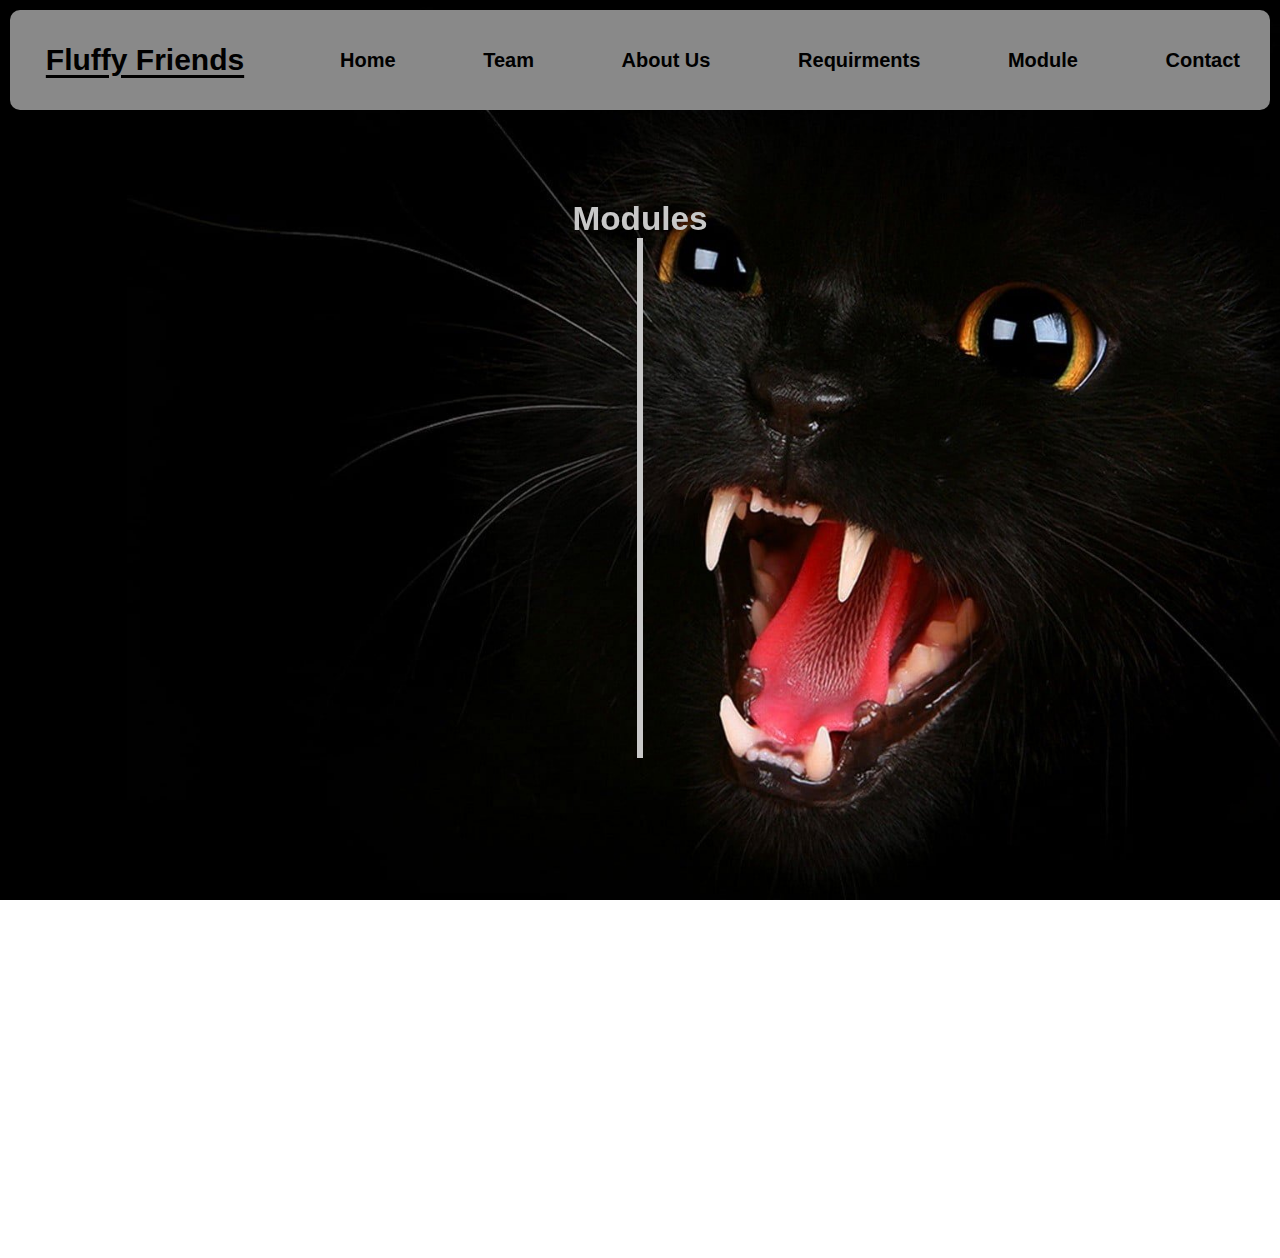
==== my_project/module.html @ fb20323d "Add files via upload" ====
<!DOCTYPE html>
<html>
  <head>
    <title>Home Page</title>
    <link rel="stylesheet" type="text/css" href="index.css">
    <style>
      *{
  margin: 0;
  padding: 0;
  box-sizing: border-box;
  font-family: Arial, sans-serif;
}
    </style>
  </head>
  <body class="module-body">
    <div class="header1">
      <div class="left">
        <p>Fluffy Friends</p>
      </div>
      <div class="right">
        <ul class="header-ul">
          <li class="header-li"><a class="header-link" href="index.html">Home</a></li>
          <li class="header-li"><a class="header-link" href="team.html">Team</a></li>
          <li class="header-li"><a class="header-link" href="about.html">About Us</a></li>
          <li class="header-li"><a class="header-link" href="requirement.html">Requirments</a></li>
          <li class="header-li"><a class="header-link" href="module.html">Module</a></li>
          <li class="header-li"><a class="header-link" href="contact.html">Contact</a></li>
        </ul>
      </div>
    </div>
    <h1 class="module-title">Modules</h1>
    <div class="module">

        <div class="container left-container">
            <img src="istockphoto-1022679014-612x612.jpg">
            <div class="text-box">
                <p>Vet Appointment</p>
                <p>Vet Home Visit</p>
                <p>Vet Online Consulting</p>
                <span class="left-container-arrow"></span>
            </div>
        </div>

        <div class="container right-container">
            <img src="istockphoto-1022679014-612x612.jpg">
            <div class="text-box">
                <p>Online Medication</p>
                <p>Pet Food Purchase</p>
                <span class="right-container-arrow"></span>
            </div>
        </div>

        <div class="container left-container">
            <img src="istockphoto-1022679014-612x612.jpg">
            <div class="text-box">
                <p>Pet Health Record</p>
                <p>Pet Vactinations</p>
                <span class="left-container-arrow"></span>
            </div>
        </div>

        <div class="container right-container">
            <img src="istockphoto-1022679014-612x612.jpg">
            <div class="text-box">
                <p>Pet Adoption/Buy</p>
                <p>Pet Grooming</p>
                <p>Pet Boarding</p>
                <span class="right-container-arrow"></span>
            </div>
        </div>

        <div class="container left-container">
            <img src="istockphoto-1022679014-612x612.jpg">
            <div class="text-box">
                <p>Report an Abuse</p>
                <span class="left-container-arrow"></span>
            </div>
        </div>

    </div>
  </body>
</html>
---- my_project/index.css ----
.home-body {
  background-position: center center;
  background-attachment: fixed;
  background-repeat: no-repeat; background-size: cover;
  background-image: url(home-bg.png);
}
.header{
  display: flex;
  flex-direction: row;
  background-color: rgba(200, 200, 200, 0.17);
  border-radius: 10px;
  align-items: center;
  z-index: 1000;
  position: fixed;
  top: 10px;
  right: 10px;
  left: 10px;
  height: 100px;
}
.header1{
  display: flex;
  flex-direction: row;
  background-color: rgb(137, 137, 137);
  z-index: 100;
  border-radius: 10px;
  align-items: center;
  position: fixed;
  top: 10px;
  right: 10px;
  left: 10px;
  height: 100px;
}
.left{
  font-size: 30px;
  width: 250px;
  text-align: center;
  font-weight: bold;
  margin-right: 50px;
  margin-left: 10px;
}
.left p{
  border-radius: 10px;
  text-decoration: underline;
  text-underline-offset: 5px;
  transition: all 0.2s linear;
}
.left p:hover{
  color: rgb(255, 255, 255);
  background-color: rgb(0, 0, 0);
  box-shadow: 5px 5px 10px rgba(0, 0, 0, 0.7);
}
.right{
  flex: 1;
  font-size: 20px;
  font-weight: 600;
  margin-right: 10px;
}
.right .header-ul{
  display: flex;
  flex-direction: row;
  list-style-type: none;
  padding: 10px;
  justify-content: space-between;
}
.header-li .header-link{
  text-decoration: none;
  border-radius: 10px;
  color: black;
  transition: all 0.2s linear;
}
.header-li .header-link:hover{
  color: rgb(255, 255, 255);
  background-color: rgb(0, 0, 0);
  box-shadow: 5px 5px 10px rgba(0, 0, 0, 0.7);
}
@media only screen and (max-width:930px){
  .home-body{
    background-image: url(home-bg.png);
  }
  .left{
    width: 150px;
    font-size: 25px;
    margin-right: 15px;
    margin-left: 2px;
  }
  .left p{
    padding: 5px;
  }
  .right{
    font-size: 15px;
  }
  .header-ul{
    display: flex;
    justify-content: space-between;
  }
  .header-link{
    padding: 5px;
  }
} 
@media only screen and (max-width:600px){
  .home-body{
    background-image: url(home-bg.png);
  }
  .left{
    width: 100px;
    font-size: 15px;
    margin-right: 15px;
    margin-left: 12px;
  }
  .left p{
    padding: 5px;
  }
  .right{
    font-size: 10px;
  }
  .header-ul{
    display: flex;
    justify-content: space-between;
  }
  .header-link{
    padding: 5px;
  }
}
@media only screen and (min-width:930px){
  .home-body{
    background-image: url(home-bg.png);
  }
  .left p{
    padding: 10px;
  }
  .header-link{
    padding: 10px;
  }
}

/* team */
.team-body{
  display: grid;
  height: 90vh;
  place-items: center;
  background-position: center center;
  background-attachment: fixed;
  background-repeat: no-repeat; background-size: cover;
  background-image: url(team-bg.webp);
}
.team-main{
  display: flex;
  margin-top: 30px;
}
.team-wrapper{
  height: 400px;
  width: 320px;
  position: relative;
  transform-style: preserve-3d;
  perspective: 1000px;
  margin-right: 50px;
  margin-left: 50px;
  top: 100px;
}
.team-wrapper .team-card{
  position: absolute;
  height: 100%;
  width: 100%;
  padding: 5px;
  border-radius: 10px;
  transform: translateY(0deg);
  transform-style: preserve-3d;
  backface-visibility: hidden;
  box-shadow: 0px 10px 15px rgba(0,0,0,0.1);
  background-color: rgba(255, 255, 255, 0.5);
  transition: transform 0.7s cubic-bezier(0.4,0.2,0.2,1);
}
.team-wrapper:hover > .team-front-face{
  transform: rotateY(-180deg);
}
.team-wrapper .team-card img{
  height: 100%;
  width: 100%;
  object-fit: cover;
  border-radius: 10px;
}
.team-wrapper .team-back-face{
  display: flex;
  align-items: center;
  justify-content: space-evenly;
  flex-direction: column;
  transform: rotateY(180deg);
}
.team-wrapper:hover > .team-back-face{
  transform: rotateY(0deg);
}
.team-wrapper .team-back-face img{
  background-color: rgba(56, 56, 56,0.5);
  height: 150px;
  width: 150px;
  padding: 5px;
  border-radius: 50%;
}
.team-wrapper .back-face .info{
  text-align: center;
}
.team-back-face .team-info p{
  font-size: 23px;
  font-weight: 500;
}
.team-member{
  text-align: center;
  font-size: 40px;
  font-weight: bold;
}
@media only screen and (max-width: 768px) {
  .team-main {
    flex-direction: column;
  }

  .team-wrapper {
    margin-right: 20px; 
    margin-bottom: 80px;
    margin-left: 20px;
  }
}

/* about us */
.about-body {
  background-position: center center;
  background-attachment: fixed;
  background-repeat: no-repeat;
  background-size: cover;
  background-image: url(about-bg1.jpg);
}
    .about-div{
      position: relative; 
      top: 100px;
      left: 200px;
      padding: 50px;
    }
    .about-aus{
      position: absolute;
      color: white;
      font-weight: bold;
      font-size: 25px;  
      padding: 10px 35px; 
      top: 80px;
      left: -20px;
      background-color: rgb(0, 0, 0);
      box-shadow: 5px 5px 10px rgb(255, 255, 255);
    }
    .about-key{
      position: absolute;
      color: white;
      font-weight: bold;
      font-size: 25px;  
      padding: 10px 35px; 
      top: 80px;
      left: -20px;
      background-color: black;
      box-shadow: 5px 5px 10px rgb(255, 255, 255);
    }
    .about-why{
      position: absolute;
      color: white;
      font-weight: bold;
      font-size: 25px;  
      padding: 10px 35px; 
      top: 80px;
      left: -20px;
      background-color: rgb(0, 0, 0);
      box-shadow: 5px 5px 10px rgb(255, 255, 255);
    }
    .about-div p{
      height: 100px;
        box-shadow: 5px 5px 10px rgb(255, 255, 255);
        width: 500px;
        line-height: 28px;
        padding: 80px 30px;
        color: white;
        font-size: 20px;
    }
    @media only screen and (max-width:700px){
      .about-div p{
        height: 10px;
          box-shadow: 5px 5px 10px rgb(255, 255, 255);
          width: 300px;
          padding-bottom: 300px;
          color: white;
          font-size: 20px;
      }
      .about-div{
        display: relative;
        left: 30px;
      }
    }

/* requirement css */
.requirement-body{
  background-color: rgb(39, 39, 39);
}
.requirement-container {
  width: 100%;
  min-height: 100vh;
  display: flex;
  justify-content: center;
  align-items: center;
}
.requirement-image {
  perspective: 3000px;
  width: 50%;
  display: flex;
  justify-content: space-around;
  transform-style: preserve-3d;
}
.requirement-image img {
  width: 100px; /* Adjust this size as needed */
  height: 100px; /* Adjust this size as needed */
  transform: rotateX(50deg) rotateZ(111deg) translate3d(-120px, 0px, 70px);
  padding: 5px;
  border-radius: 6px;
  transition: all .4s;
  transform-style: preserve-3d;
}
img{
  background-color: white;
}
.requirement-image:hover img {
  transform: rotateX(0deg) rotateZ(0deg) translate3d(0px, 0px, 0px);
  margin-top: 20px;
  box-shadow: 30px 15px 5px rgba(0, 0, 0, 0.4);
}
/* module css */
.module-body{
  position: relative;
  background-size: cover;
  font-family: Arial, Helvetica, sans-serif;
  background-position: center center;
  background-attachment: fixed;
  background-repeat: no-repeat;
  background-image: url(Wallpaper-Black-Cat-Black-Cats-Animals-Open-Mouth-Anim41.jpg);
  padding-bottom: 500px;
}
.module-title
{
  position: relative;
  text-align: center;
  top: 200px;
  font-size: 25pt;
  color: rgb(200,200,200);
}
.module
{
  position: relative;
  max-width: 1000px;
  margin: 100px auto;
  top: 100px;
  z-index: -1;
}
.container
{
  padding: 10px 50px;
  font-weight: bold;
  position: relative;
  width: 50%;
  animation: movedown 0.5s linear forwards;
  opacity: 0;
}
@keyframes movedown
{
  0%{
      opacity: 1;
      transform: translateY(-30px);
  }
  100%{
      opacity: 1;
      transform: translateY(0px)
  }
}
.container:nth-child(1){
  animation-delay: 0s;
}
.container:nth-child(2){
  animation-delay: 1s;
}
.container:nth-child(3){
  animation-delay: 2s;
}
.container:nth-child(4){
  animation-delay: 3s;
}
.container:nth-child(5){
  animation-delay: 4s;
}
.text-box
{
  padding: 20px 30px;
  background: rgb(200, 200, 200);
  position: relative;
  border-radius: 6px;
  line-height: 20px;
  font-size: 15px;
}
.left-container
{
  left:0;
}
.right-container
{
  left: 50%;
} 
.container img
{
  position: absolute;
  width: 35px;
  height: 35px;
  border-radius: 50%;
  right: -20px;
  top: 32px;
  z-index: 10;
  object-fit: cover;
  transform: rotateY(-180deg);
}
.right-container img
{
  left: -20px;
  transform: rotateY(0deg);
}
.module::after
{
  content: '';
  position: absolute;
  width: 6px;
  height: 100%;
  background: rgb(200, 200, 200);
  top: 0;
  left: 50%;
  margin-left: -3px;
  z-index: -1;
  animation: moveline 4.5s linear forwards;
}
@keyframes moveline
{
  0%{
      height: 0;
  }
  100%{
      height: 100%;
  }
}
.left-container-arrow
{
  height: 0;
  width: 0;
  position: absolute;
  top: 28px;
  z-index: 1;
  border-top: 15px solid transparent;
  border-bottom: 15px solid transparent;
  border-left: 15px solid rgb(200, 200, 200);
  right: -14px;
}
.right-container-arrow
{
  height: 0;
  width: 0;
  position: absolute;
  top: 28px;
  z-index: 1;
  border-top: 15px solid transparent;
  border-bottom: 15px solid transparent;
  border-right: 15px solid rgb(200,200,200);
  left: -14px;
}

/* conact css */
.contact-body{
  font-family: Arial, Helvetica, sans-serif;
  display: flex;
  flex-direction: column;
  position: relative;
  justify-content: center;
  align-items: center;
  height: 100vh;
  padding-bottom: 500px;
  background-image: url(contact.bg.png);
}
.contact-form{
  display: flex;
  flex-direction: row;
}
.contact-container{
  display: flex;
  flex-direction: row;
  position: relative;
  top: 70px;
  justify-content: center;
  margin-top: 150px;
  box-shadow: 6px 6px 20px 6px rgba(0, 0,0, 0.5);
  border-radius: 10px;
  height: 550px;
  
}
.contact-left-section{
  display: flex;
  flex-direction: column;
  background-color: rgb(255, 255, 255);
  vertical-align: top;
  width: 70%;
  padding-left: 100px;
  padding-top: 45px;
  padding-bottom: 45px;
  padding-right: 70px;
  border-top-left-radius: 10px;
  border-bottom-left-radius: 10px;
}
.contact-right-section{
  display: flex;
  flex-direction: column;
  background-image: url(solid-concrete-wall-textured-backdrop_53876-129493.avif);
  color: white;
  width: 30%;
  padding: 68px 70px;
  text-decoration: none;
  line-height: 30px;
  font-size: 17px;
  border-top-right-radius: 10px;
  border-bottom-right-radius: 10px;
}
.contact-body a{
  color: rgb(0, 0, 0);
  text-decoration: none;
}
.contact-info{
  display: grid;
  grid-template-columns: 1fr 1fr;
  column-gap: 150px;
  row-gap: 20px;
  font-size: 20px;
}
.contact-info p{
  margin-bottom: 0px;
  font-size: 20px;
  font-weight: 600;
  color: rgb(83, 83, 83);
  
}
.contact-info input{
  margin-top: 15px;
  height: 30px;
  font-size: 18px;
  border: 1px solid gray;
  border-radius: 6px;
  padding: 3px 5px;
}
.contact-help{
  display: flex;
  flex-direction: column;
  font-size: 20px;
  margin-top: 20px;
}
.contact-help p{
  margin-bottom: 0px;
  font-size: 20px;
  font-weight: 600;
  color: rgb(83, 83, 83);
}
.contact-help textarea{
  margin-top: 15px;
  width: 350px;
  height:100px;
  font-size: 18px;
  border: 1px solid gray;
  border-radius: 6px;
  padding: 3px 5px;
  margin-bottom: 30px;
}
.contact-submit-button{
  display: flex;
  align-items: center;
  padding-bottom: 100px;
}
.contact-submit-button input{
  font-size: 20px;
  padding: 8px 10px;
  color: white;
  font-weight: bold;
  background-color: rgb(0, 0, 0);
  border: none;
  border-radius: 6px;
  transition: padding-left 0.5s, padding-right 0.5s;
}
.contact-button:hover{
  padding-left: 150px;
  padding-right: 150px;
  cursor: pointer;
}
.contact-direction{
  margin-left: 42px;
  cursor: pointer;
  color: white;
}
.contact-body header{
  font-size: 30px;
  font-weight: bold;
  margin-bottom: 50px;
}
.contact-right-section p{
  cursor: pointer;
  font-size: 15px;
}
@media only screen  and (max-width:600px) {
  .contact-form{
    display: flex;
    flex-direction: row;
  }
  .contact-container{
    display: flex;
    flex-direction: row;
    position: relative;
    top: 110px;
    justify-content: center;
    margin-top: 150px;
    height: 800px;
    box-shadow: 6px 6px 20px 6px rgba(0, 0,0, 0.5);
    border-radius: 10px;
    
  }
  .contact-left-section{
    display: flex;
    flex-direction: column;
    background-color: rgb(255, 255, 255);
    vertical-align: top;
    width: 60%;
    padding-left: 30px;
    padding-top: 10px;
    padding-bottom: 10px;
    padding-right: 10px;
    border-top-left-radius: 10px;
    border-bottom-left-radius: 10px;
  }
  .contact-right-section{
    display: flex;
    flex-direction: column;
    background-image: url(solid-concrete-wall-textured-backdrop_53876-129493.avif);
    color: white;
    width: 42%;
    padding: 10px 10px;
    text-decoration: none;
    line-height: 30px;
    font-size: 17px;
    border-top-right-radius: 10px;
    border-bottom-right-radius: 10px;
  }
  .contact-body a{
    color: rgb(0, 0, 0);
    text-decoration: none;
  }
  .contact-info{
    display: grid;
    grid-template-columns: 1fr;
    column-gap: 150px;
    row-gap: 20px;
    font-size: 20px;
  }
  .contact-info p{
    margin-bottom: 0px;
    font-size: 15px;
    font-weight: 600;
    color: rgb(83, 83, 83);
    
  }
  .contact-info input{
    margin-top: 15px;
    height: 30px;
    font-size: 12px;
    border: 1px solid gray;
    border-radius: 6px;
    padding: 3px 5px;
  }
  .contact-help{
    display: flex;
    flex-direction: column;
    font-size: 15px;
    margin-top: 20px;
  }
  .contact-help p{
    margin-bottom: 0px;
    font-size: 15px;
    font-weight: 600;
    color: rgb(83, 83, 83);
  }
  .contact-help textarea{
    margin-top: 15px;
    width: 200px;
    height:100px;
    font-size: 12px;
    border: 1px solid gray;
    border-radius: 6px;
    padding: 3px 5px;
    margin-bottom: 30px;
  }
  .contact-submit-button{
    display: flex;
    align-items: center;
    padding-bottom: 100px;
  }
  .contact-submit-button input{
    font-size: 15px;
    padding: 8px 10px;
    color: white;
    font-weight: bold;
    background-color: rgb(0, 0, 0);
    border: none;
    border-radius: 6px;
    transition: padding-left 0.5s, padding-right 0.5s;
  }
  .contact-button:hover{
    padding-left: 82px;
    padding-right: 82px;
    cursor: pointer;
  }
  .contact-direction{
    margin-left: 42px;
    cursor: pointer;
    color: white;
  }
  .contact-body header{
    font-size: 18px;
    font-weight: bold;
    margin-bottom: 50px;
  }
  .contact-right-section p{
    cursor: pointer;
    font-size: 15px;
  }
}
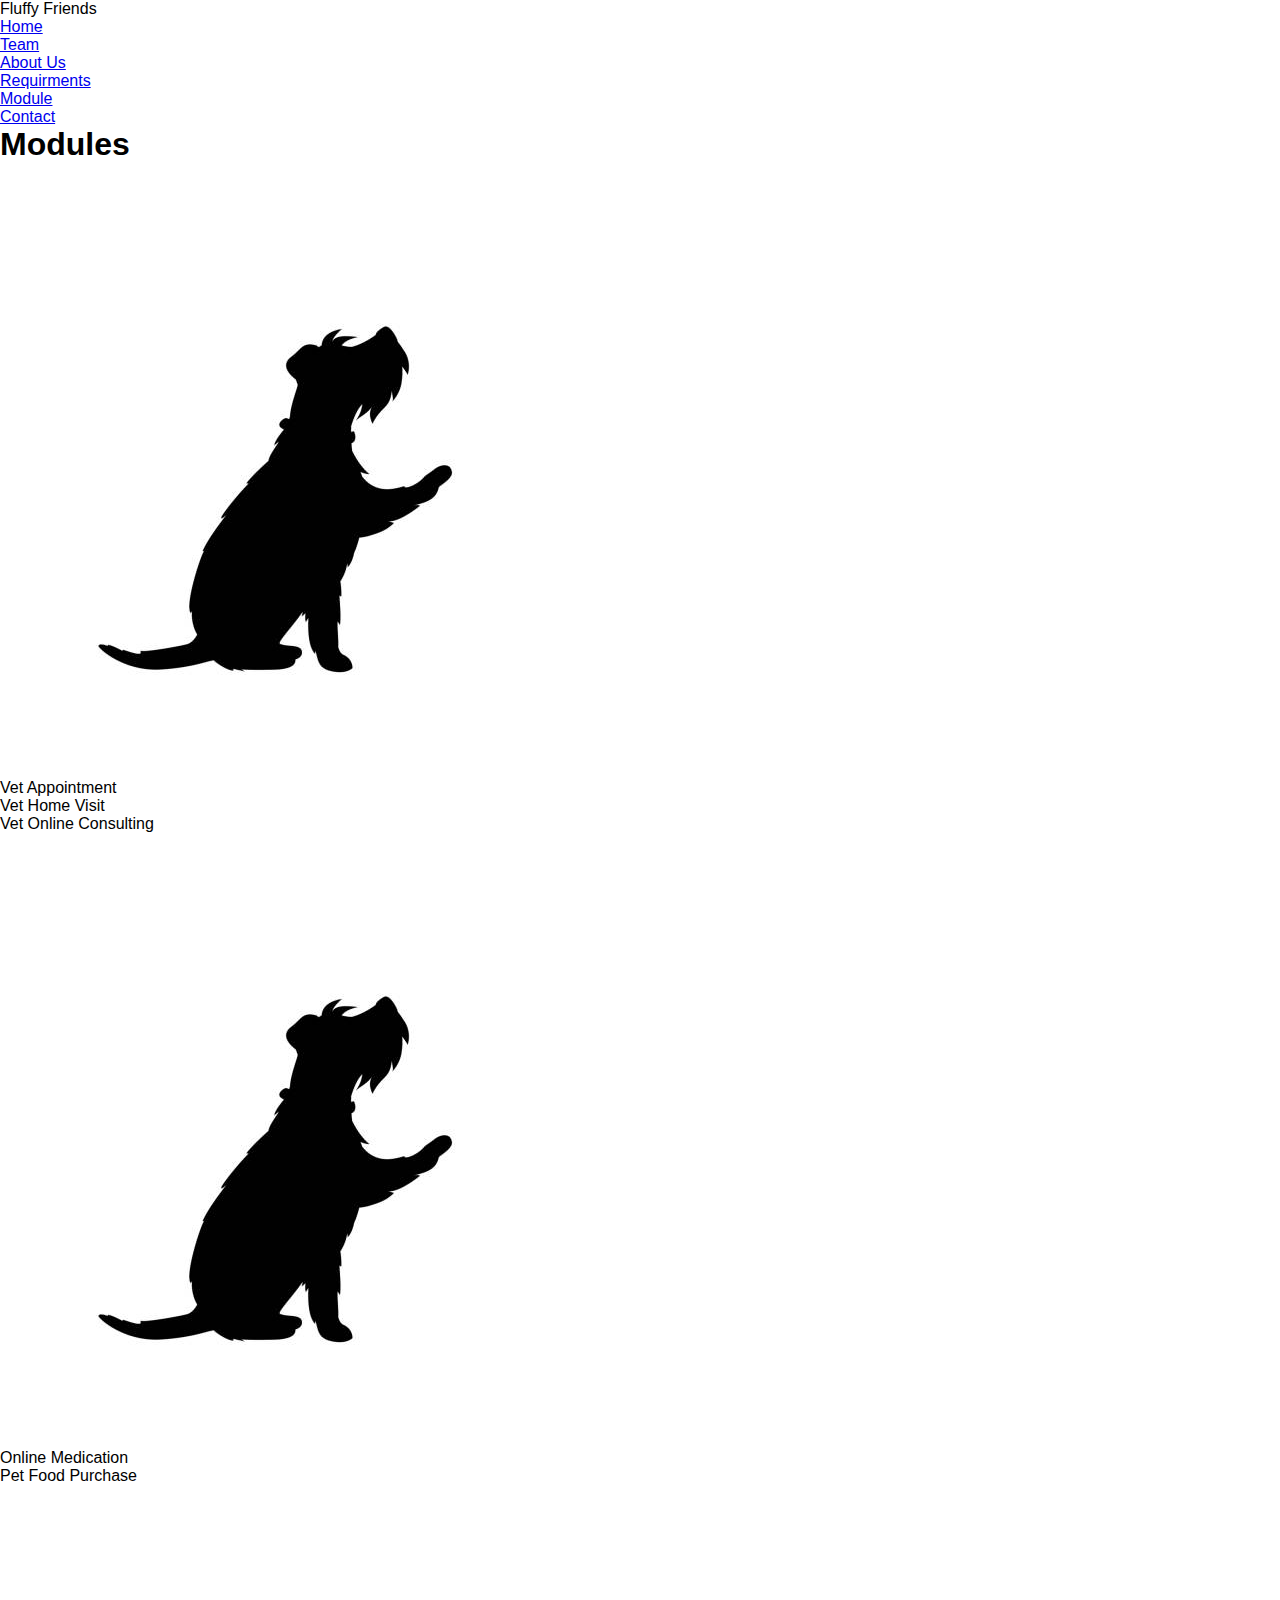
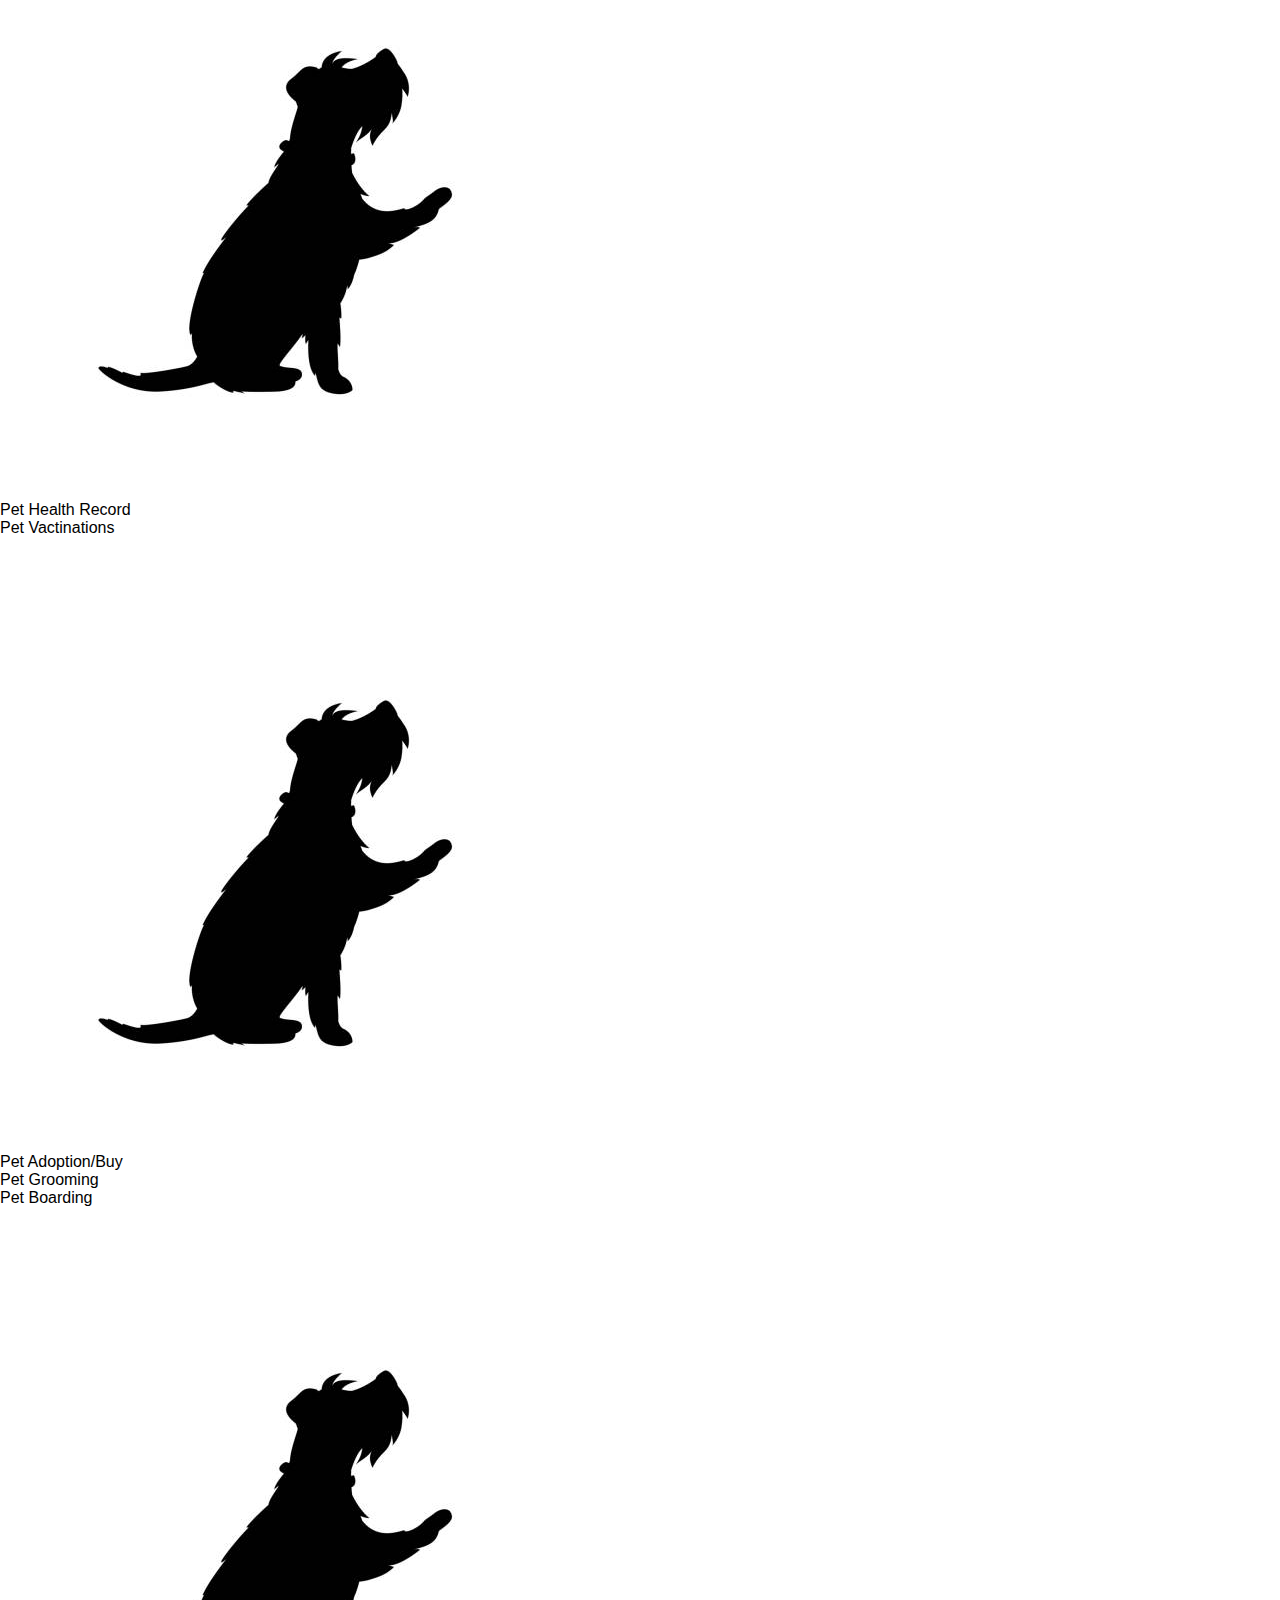
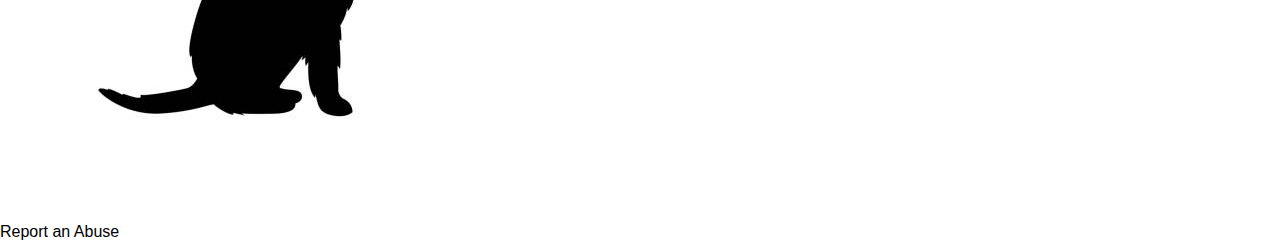
==== commit d0df1f1f: "Update module.html" ====
--- a/my_project/module.html
+++ b/my_project/module.html
@@ -2,7 +2,7 @@
 <html>
   <head>
     <title>Home Page</title>
-    <link rel="stylesheet" type="text/css" href="index.css">
+    <link rel="stylesheet" type="text/css" href="my_project/index.css">
     <style>
       *{
   margin: 0;
@@ -79,4 +79,4 @@
 
     </div>
   </body>
-</html>+</html>
